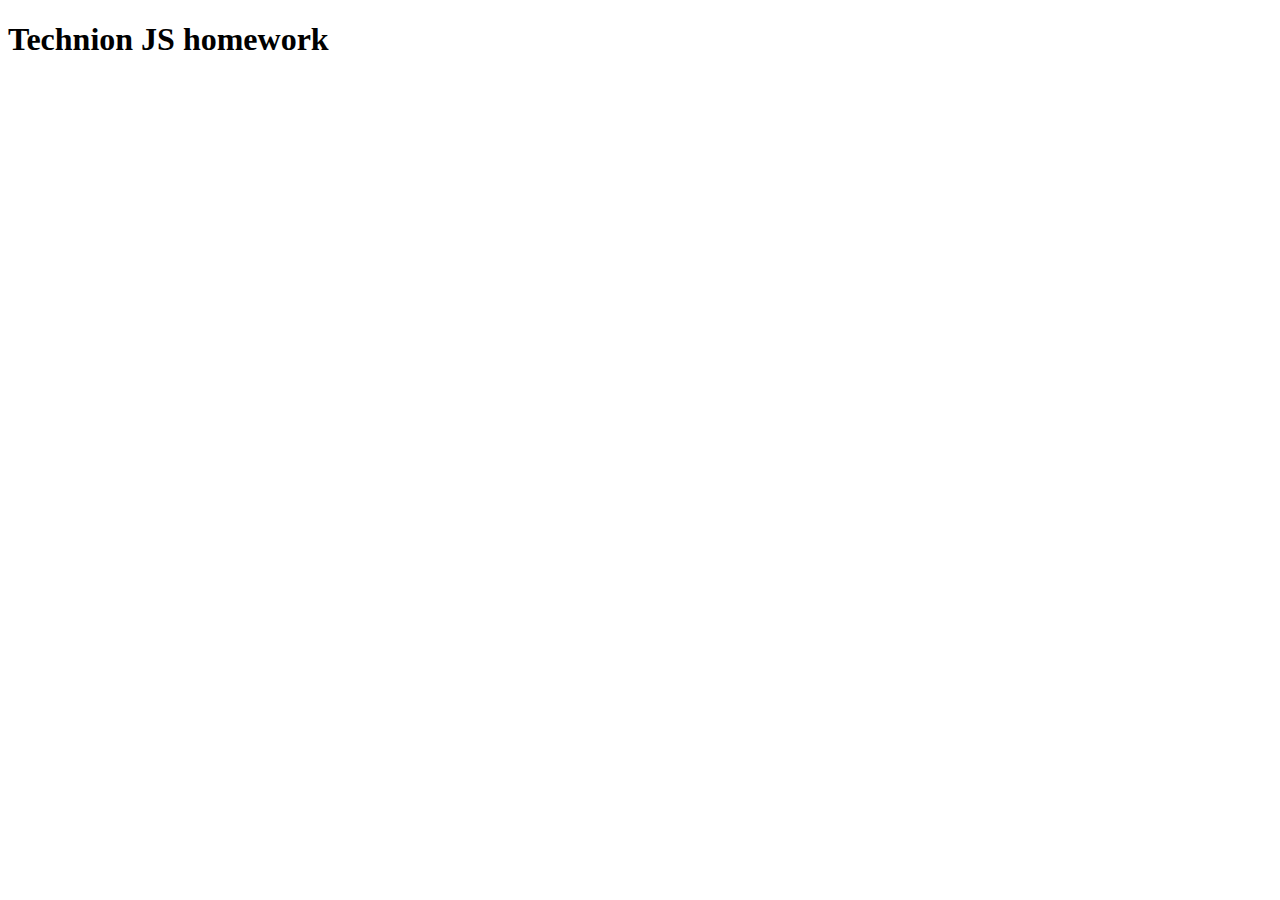
==== index.html @ 767bbc9f "first commit" ====
<!DOCTYPE html>
<html lang="en">
  <head>
    <meta charset="UTF-8" />
    <meta name="viewport" content="width=device-width, initial-scale=1.0" />
    <title>Claude JS</title>
    <link rel="stylesheet" href="./style/style.css" />
  </head>
  <body>
    <h1>Technion JS homework</h1>
  </body>
  <script src="./script/index.js"></script>
</html>
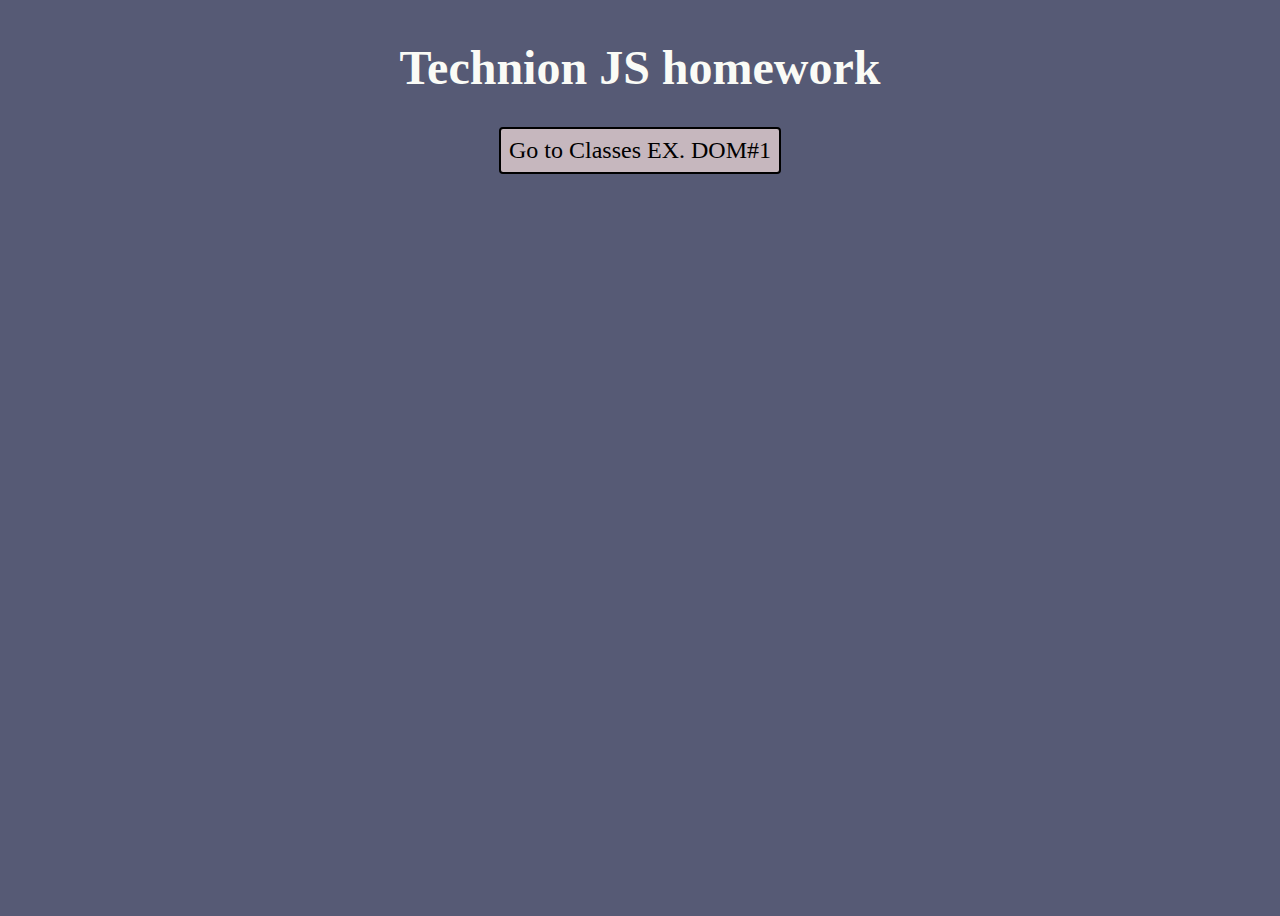
==== commit 3305e926: "added styling and button for ex1" ====
--- a/index.html
+++ b/index.html
@@ -7,7 +7,10 @@
     <link rel="stylesheet" href="./style/style.css" />
   </head>
   <body>
-    <h1>Technion JS homework</h1>
+    <main>
+      <h1 class="title">Technion JS homework</h1>
+      <a href="./pages/classes.html" class="link">Go to Classes EX. DOM#1</a>
+    </main>
   </body>
   <script src="./script/index.js"></script>
 </html>
--- a/style/style.css
+++ b/style/style.css
@@ -0,0 +1,26 @@
+body {
+  background-color: #565a75;
+}
+
+main {
+  display: flex;
+  flex-direction: column;
+  align-items: center;
+  min-height: 100dvh;
+}
+
+.title {
+  color: #fafbf6;
+  font-size: 3rem;
+  text-align: center;
+}
+
+.link {
+  color: #000;
+  font-size: 1.5rem;
+  text-decoration: none;
+  border: 2px black solid;
+  background-color: #c6b7be;
+  padding: 0.5rem;
+  border-radius: 0.25rem;
+}
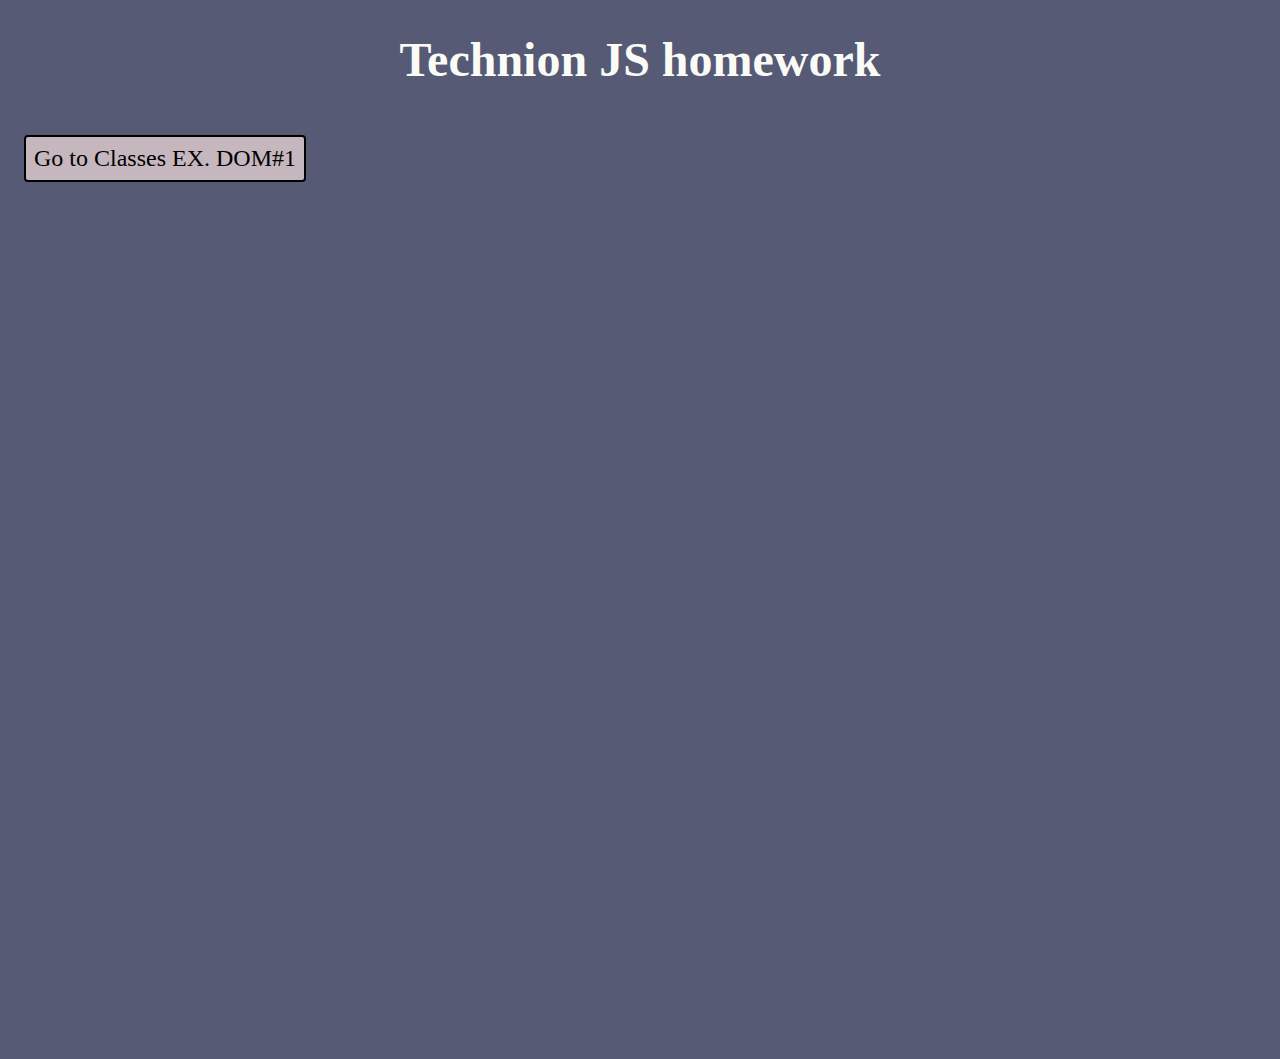
==== commit d136593c: "ex1 done" ====
--- a/index.html
+++ b/index.html
@@ -7,8 +7,8 @@
     <link rel="stylesheet" href="./style/style.css" />
   </head>
   <body>
-    <main>
-      <h1 class="title">Technion JS homework</h1>
+    <h1 class="title">Technion JS homework</h1>
+    <main class="container">
       <a href="./pages/classes.html" class="link">Go to Classes EX. DOM#1</a>
     </main>
   </body>
--- a/style/style.css
+++ b/style/style.css
@@ -1,11 +1,13 @@
 body {
   background-color: #565a75;
+  /* display: flex;
+  flex-direction: column;
+  align-items: center; */
 }
 
 main {
   display: flex;
   flex-direction: column;
-  align-items: center;
   min-height: 100dvh;
 }
 
@@ -13,6 +15,11 @@
   color: #fafbf6;
   font-size: 3rem;
   text-align: center;
+}
+
+.sub {
+  color: #fafbf6;
+  font-size: 2rem;
 }
 
 .link {
@@ -23,4 +30,18 @@
   background-color: #c6b7be;
   padding: 0.5rem;
   border-radius: 0.25rem;
+  width: fit-content;
 }
+
+.container {
+  padding: 1rem;
+  max-width: 1344px;
+}
+
+.text {
+  color: #fafbf6;
+}
+
+.center {
+  text-align: center;
+}
